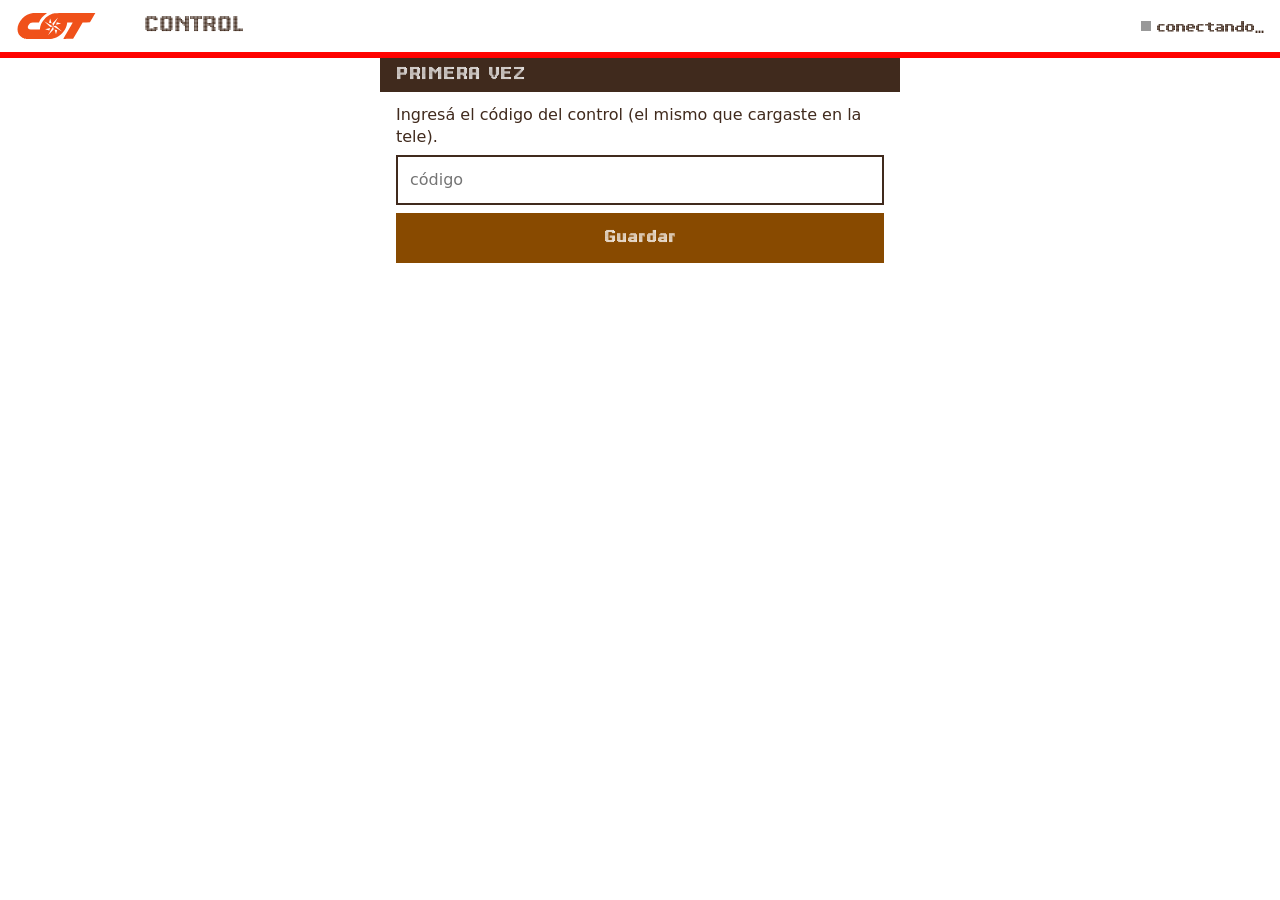
==== control.html @ 58d215c0 "Aviso grande que tapa los horarios, con color y duración desde el control Co-Authored-By: Claude Opu" ====
<!DOCTYPE html>
<html lang="es">
<head>
  <meta charset="utf-8">
  <meta name="viewport" content="width=device-width, initial-scale=1, viewport-fit=cover">
  <meta name="robots" content="noindex">
  <meta name="theme-color" content="#402a1d">
  <title>Control · Cartel COT</title>
  <link rel="icon" href="COT.ico">
  <script src="datos.js"></script>
  <style>
    @font-face { font-family: "bigdots"; src: url(fonts/bigdots/BigDots.ttf); }
    @font-face { font-family: "triad"; src: url(fonts/triad/Triad_xs.ttf); }
    :root {
      --marron: #402a1d;
      --marron-2: #5a3e2c;
      --naranja: #884a00;
      --cot: #f0511a;
      --fondo: #ffffff;
      --fila: #eeeeee;
      --texto: #402a1d;
      --gris: #7a6c63;
    }
    * { box-sizing: border-box; margin: 0; padding: 0; }
    body {
      font: 16px/1.35 system-ui, -apple-system, "Segoe UI", Roboto, sans-serif;
      background: var(--fondo);
      color: var(--texto);
      padding-bottom: calc(24px + env(safe-area-inset-bottom));
      -webkit-tap-highlight-color: transparent;
    }
    header {
      padding: calc(12px + env(safe-area-inset-top)) 16px 12px;
      display: flex;
      align-items: center;
      gap: 12px;
      border-bottom: 6px solid;
      border-image: linear-gradient(yellow, red) 1;
    }
    header img { height: 28px; }
    header h1 { font: 400 22px/1 "bigdots", monospace; flex: 1; white-space: nowrap; }
    .estado-tele { display: flex; align-items: center; gap: 6px; font: 400 15px/1 "triad", monospace; white-space: nowrap; }
    .punto { width: 10px; height: 10px; background: #999; }
    .punto.ok { background: #00ff33; box-shadow: 0 0 6px #00ff33; }
    .punto.viejo { background: #ff2020; box-shadow: 0 0 6px #ff2020; }

    main { max-width: 520px; margin: 0 auto; display: grid; grid-template-columns: minmax(0, 1fr); }
    section { padding: 0 16px 16px; }
    h2 {
      margin: 0 -16px 12px;
      padding: 8px 16px;
      background: var(--marron);
      color: #fff;
      font: 400 18px/1 "bigdots", monospace;
      letter-spacing: 0.04em;
    }

    .sonando { font: 400 24px/1.15 "triad", monospace; }
    .sonando-sub { color: var(--gris); font-size: 14px; margin-top: 4px; }

    .lista { display: grid; }
    button {
      font: inherit;
      border: 0;
      border-radius: 0;
      background: #fff;
      color: var(--texto);
      padding: 12px 14px;
      min-height: 50px;
      text-align: left;
      cursor: pointer;
      display: flex;
      align-items: center;
      gap: 10px;
    }
    .lista button { font: 400 20px/1.1 "triad", monospace; }
    .lista button:nth-child(odd) { background: var(--fila); }
    .lista button.activa { background: var(--naranja); color: #fff; }
    .lista button.activa::after { content: "◀ SONANDO"; margin-left: auto; font-size: 14px; white-space: nowrap; }
    button:active { filter: brightness(0.9); }

    .fila { display: grid; grid-template-columns: 1fr 1fr; gap: 2px; background: var(--marron); border: 2px solid var(--marron); }
    .fila button { justify-content: center; text-align: center; font: 400 18px/1.1 "triad", monospace; }

    .volumen { display: flex; align-items: center; gap: 12px; }
    .volumen input { flex: 1; accent-color: var(--naranja); height: 32px; }
    .volumen output { min-width: 56px; text-align: right; font: 400 22px/1 "triad", monospace; }
    .volumen button { min-width: 96px; justify-content: center; padding: 10px; background: var(--fila); font: 400 16px/1 "triad", monospace; }
    .volumen button.mudo { background: #c00; color: #fff; }

    textarea {
      width: 100%; font: 400 20px/1.2 "triad", monospace; padding: 12px; border-radius: 0;
      border: 2px solid var(--marron); outline: none; resize: vertical; text-transform: uppercase;
    }
    .opciones { display: grid; grid-template-columns: 1fr 1fr; gap: 2px; background: var(--marron); border: 2px solid var(--marron); margin-top: 10px; }
    .opciones.tiempos { grid-template-columns: 1fr 1fr 1fr; }
    .opciones button { justify-content: center; text-align: center; font: 400 15px/1.1 "triad", monospace; min-height: 46px; padding: 8px 4px; }
    .opciones button.elegido { background: var(--marron-2); color: #fff; }
    .opciones button.c-rojo.elegido { background: #b00000; }
    .opciones button.c-naranja.elegido { background: #c2410c; }
    .enviar { width: 100%; margin-top: 10px; min-height: 54px; }
    .alerta-activa { background: #b00000; color: #fff; padding: 12px; font: 400 18px/1.2 "triad", monospace; text-transform: uppercase; }
    .alerta-activa.naranja { background: #c2410c; }
    .alerta-activa small { display: block; font-size: 14px; opacity: 0.85; margin-top: 4px; text-transform: none; }
    .quitar { width: 100%; justify-content: center; background: var(--marron); color: #fff; font: 400 18px/1 "bigdots", monospace; margin: 2px 0 14px; }
    .principal { background: var(--naranja); color: #fff; font: 400 18px/1 "bigdots", monospace; justify-content: center; padding: 12px 18px; }
    .nota { color: var(--gris); font-size: 13px; margin-top: 8px; }

    #toast {
      position: fixed; left: 0; right: 0; bottom: 0;
      background: var(--marron); color: #fff; padding: 14px 16px calc(14px + env(safe-area-inset-bottom));
      font: 400 18px/1.2 "triad", monospace; text-align: center;
      transform: translateY(100%); transition: transform 0.18s, visibility 0.18s; pointer-events: none; visibility: hidden;
    }
    #toast.ver { transform: none; visibility: visible; }

    #configurar { display: none; }
    #configurar p { margin-bottom: 8px; }
    #configurar input { width: 100%; font: inherit; padding: 12px; border-radius: 0; border: 2px solid var(--marron); margin-bottom: 8px; }
    #configurar button { width: 100%; }
    body.sin-codigo #configurar { display: block; }
    body.sin-codigo .requiere { display: none; }
  </style>
</head>
<body>
  <header>
    <img src="img/Cot_logo_Solo.svg" alt="">
    <h1>CONTROL</h1>
    <span class="estado-tele"><span class="punto" id="punto"></span><span id="estadoTele">conectando…</span></span>
  </header>

  <main>
    <section id="configurar">
      <h2>PRIMERA VEZ</h2>
      <p>Ingresá el código del control (el mismo que cargaste en la tele).</p>
      <input id="codigo" autocomplete="off" autocapitalize="off" placeholder="código">
      <button class="principal" id="guardarCodigo">Guardar</button>
    </section>

    <section class="requiere">
      <h2>AHORA SUENA</h2>
      <div class="sonando" id="sonando">—</div>
      <div class="sonando-sub" id="sonandoSub">Esperando respuesta de la tele…</div>
    </section>

    <section class="requiere">
      <h2>RADIO</h2>
      <div class="lista" id="radios"></div>
    </section>

    <section class="requiere">
      <h2>VOLUMEN</h2>
      <div class="volumen">
        <button id="mudo">SILENCIAR</button>
        <input type="range" id="vol" min="5" max="100" step="5" value="100" aria-label="Volumen">
        <output id="volTxt">100%</output>
      </div>
    </section>

    <section class="requiere">
      <h2>CARTEL</h2>
      <div class="fila">
        <button id="pausa">PAUSAR</button>
        <button data-cmd="pantalla">CAMBIAR PANTALLA</button>
        <button data-cmd="actualizar">BUSCAR CAMBIOS</button>
        <button data-cmd="recargar">RECARGAR</button>
      </div>
    </section>

    <section class="requiere">
      <h2>AVISO EN LA TELE</h2>
      <div id="alertaActiva" hidden>
        <div class="alerta-activa"><span id="alertaActivaTxt"></span><small id="alertaActivaHasta"></small></div>
        <button class="quitar" id="quitarAlerta">QUITAR AVISO</button>
      </div>
      <textarea id="avisoTxt" maxlength="200" rows="3" placeholder="Ej: SERVICIO CANCELADO · ALERTA ROJA"></textarea>
      <div class="opciones" id="colores">
        <button data-color="rojo" class="elegido c-rojo">ROJO · ALERTA</button>
        <button data-color="naranja" class="c-naranja">NARANJA · AVISO</button>
      </div>
      <div class="opciones tiempos" id="tiempos">
        <button data-seg="60">1 MIN</button>
        <button data-seg="300">5 MIN</button>
        <button data-seg="900" class="elegido">15 MIN</button>
        <button data-seg="1800">30 MIN</button>
        <button data-seg="3600">1 HORA</button>
        <button data-seg="0">HASTA QUITARLO</button>
      </div>
      <button class="principal enviar" id="avisoBtn">MOSTRAR EN LA TELE</button>
      <p class="nota">Tapa todo el recuadro de horarios. Las tarifas y el reloj siguen visibles.</p>
    </section>

  </main>

  <div id="toast"></div>

  <script>
  (function () {
    "use strict";
    const SERVIDOR = window.CONTROL_SERVIDOR || "https://ntfy.sh";
    const CLAVE = "cartelControl";
    const $ = (id) => document.getElementById(id);

    // Código: ?c=xxxx la primera vez, después queda guardado
    let secreto = null;
    try {
      const u = new URL(location.href);
      const c = u.searchParams.get("c");
      if (c) { localStorage.setItem(CLAVE, c.trim()); history.replaceState(null, "", u.pathname); }
      secreto = localStorage.getItem(CLAVE);
    } catch (e) {}

    $("guardarCodigo").onclick = () => {
      const v = $("codigo").value.trim();
      if (!v) return;
      try { localStorage.setItem(CLAVE, v); } catch (e) {}
      location.reload();
    };
    if (!secreto) { document.body.classList.add("sin-codigo"); return; }

    const canalOrdenes = `${SERVIDOR}/${encodeURIComponent(secreto)}`;
    const canalEstado = `${SERVIDOR}/${encodeURIComponent(secreto)}-estado`;

    let ultimo = null;        // último estado recibido de la tele
    let ultimoMomento = 0;

    function toast(t) {
      const el = $("toast");
      el.textContent = t;
      el.classList.add("ver");
      clearTimeout(toast.t);
      toast.t = setTimeout(() => el.classList.remove("ver"), 2200);
    }

    async function enviar(cmd, valor, texto) {
      try {
        const r = await fetch(canalOrdenes, { method: "POST", body: JSON.stringify({ cmd, valor }) });
        if (!r.ok) throw new Error(r.status);
        if (texto) toast(texto);
      } catch (e) {
        toast("No se pudo enviar. ¿Tenés internet?");
      }
    }

    /* ---------- Dibujar ---------- */

    const nombresRadios = () =>
      (ultimo && ultimo.radio && ultimo.radio.radios) ||
      (((window.CARTEL || {}).musica || {}).radios || []).map((r) => r.nombre);

    function dibujarRadios() {
      const nombres = nombresRadios();
      const elegida = ultimo && ultimo.radio ? ultimo.radio.elegida : -1;
      const items = nombres.concat(["Mis canciones"]);
      $("radios").innerHTML = "";
      items.forEach((n, i) => {
        const b = document.createElement("button");
        b.textContent = n.replace(/^🎵 /, "");
        if (i === elegida) b.classList.add("activa");
        b.onclick = () => enviar("radio", i, "Cambiando a " + n.replace(/^🎵 /, ""));
        $("radios").appendChild(b);
      });
    }

    function dibujar() {
      dibujarRadios();
      if (!ultimo) return;
      const r = ultimo.radio || {};
      if (r.bloqueada) {
        $("sonando").textContent = "Sonido bloqueado";
        $("sonandoSub").textContent = "Alguien tiene que tocar una tecla en la tele (o permitir reproducción automática en el navegador).";
      } else if (r.modo === "vivo") {
        $("sonando").textContent = r.sonando;
        $("sonandoSub").textContent = "En vivo" + (r.mudo ? " · silenciada" : "");
      } else if (r.sonando) {
        $("sonando").textContent = r.sonando;
        $("sonandoSub").textContent = "Canciones propias" + (r.mudo ? " · silenciada" : "");
      } else {
        $("sonando").textContent = "Silencio";
        $("sonandoSub").textContent = r.canciones ? "" : "La radio no responde y no hay canciones en la carpeta musica.";
      }
      if (typeof r.volumen === "number" && document.activeElement !== $("vol")) {
        $("vol").value = r.volumen;
        $("volTxt").textContent = r.volumen + "%";
      }
      $("mudo").textContent = r.mudo ? "ACTIVAR" : "SILENCIAR";
      $("mudo").classList.toggle("mudo", !!r.mudo);
      $("pausa").textContent = ultimo.pausado ? "SEGUIR" : "PAUSAR";
      dibujarAlerta();
    }

    function dibujarAlerta() {
      const a = ultimo && ultimo.alerta;
      const vigente = a && (!a.hasta || a.hasta > Date.now());
      $("alertaActiva").hidden = !vigente;
      if (!vigente) return;
      $("alertaActivaTxt").textContent = a.texto;
      $("alertaActivaTxt").parentElement.className = "alerta-activa " + (a.color || "rojo");
      if (a.hasta) {
        const h = new Date(a.hasta);
        $("alertaActivaHasta").textContent = "En pantalla hasta las " + String(h.getHours()).padStart(2, "0") + ":" + String(h.getMinutes()).padStart(2, "0");
      } else {
        $("alertaActivaHasta").textContent = "En pantalla hasta que lo quites";
      }
    }
    setInterval(() => ultimo && dibujarAlerta(), 15000);

    function dibujarConexion() {
      const seg = (Date.now() - ultimoMomento) / 1000;
      const p = $("punto");
      p.className = "punto";
      if (!ultimoMomento) { $("estadoTele").textContent = "sin respuesta"; return; }
      if (seg < 15 * 60) { p.classList.add("ok"); $("estadoTele").textContent = "TELE OK"; }
      else { p.classList.add("viejo"); $("estadoTele").textContent = "última señal " + (ultimo.hora || ""); }
    }

    /* ---------- Escuchar a la tele ---------- */

    const fuente = new EventSource(`${canalEstado}/sse?since=30m`);
    fuente.onmessage = (ev) => {
      try {
        const m = JSON.parse(ev.data);
        if (m.event !== "message") return;
        ultimo = JSON.parse(m.message);
        ultimoMomento = m.time * 1000;
        dibujar();
        dibujarConexion();
      } catch (e) {}
    };
    fuente.onopen = () => enviar("estado");
    setInterval(dibujarConexion, 10000);
    // si en 10 s no contestó nada, avisar
    setTimeout(() => { if (!ultimoMomento) { $("sonandoSub").textContent = "La tele no responde. ¿Está prendida, con internet y con el código cargado?"; } }, 10000);

    /* ---------- Botones ---------- */

    document.querySelectorAll("[data-cmd]").forEach((b) => {
      b.onclick = () => enviar(b.dataset.cmd, null, b.textContent + "…");
    });
    $("mudo").onclick = () => {
      const mudo = !(ultimo && ultimo.radio && ultimo.radio.mudo);
      enviar("mudo", mudo, mudo ? "Silenciando" : "Activando sonido");
    };
    $("vol").oninput = () => ($("volTxt").textContent = $("vol").value + "%");
    $("vol").onchange = () => enviar("volumen", Number($("vol").value), "Volumen " + $("vol").value + "%");
    $("pausa").onclick = () => {
      const p = !(ultimo && ultimo.pausado);
      enviar("pausa", p, p ? "Pausando el cartel" : "Cartel en marcha");
    };
    // Alerta grande
    let color = "rojo";
    let segundos = 900;
    const elegir = (grupo, btn) => {
      grupo.querySelectorAll("button").forEach((b) => b.classList.toggle("elegido", b === btn));
    };
    $("colores").querySelectorAll("button").forEach((b) => (b.onclick = () => { color = b.dataset.color; elegir($("colores"), b); }));
    $("tiempos").querySelectorAll("button").forEach((b) => (b.onclick = () => { segundos = Number(b.dataset.seg); elegir($("tiempos"), b); }));
    $("avisoBtn").onclick = () => {
      const t = $("avisoTxt").value.trim();
      if (!t) { $("avisoTxt").focus(); return; }
      enviar("alerta", { texto: t, segundos, color }, "Aviso en pantalla");
      $("avisoTxt").value = "";
    };
    $("quitarAlerta").onclick = () => enviar("quitar-alerta", null, "Quitando aviso");

    dibujar();
  })();
  </script>
</body>
</html>
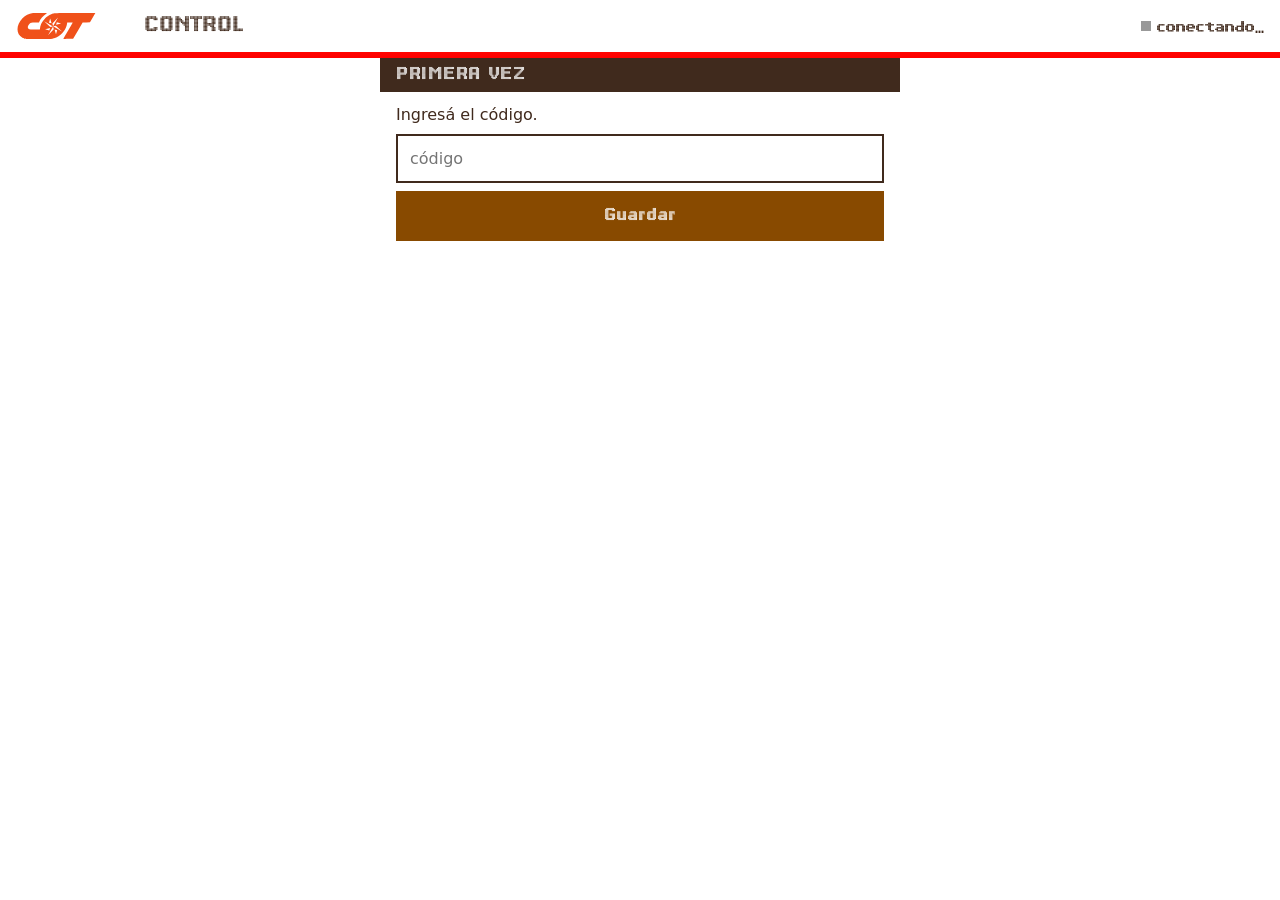
==== commit b5f61100: "Control: textos simples, sin referencias técnicas Co-Authored-By: Claude Opus 5.5 <noreply@anthropic" ====
--- a/control.html
+++ b/control.html
@@ -7,6 +7,10 @@
   <meta name="theme-color" content="#402a1d">
   <title>Control · Cartel COT</title>
   <link rel="icon" href="COT.ico">
+  <link rel="manifest" href="control.webmanifest">
+  <link rel="apple-touch-icon" href="img/icono-180.png">
+  <meta name="apple-mobile-web-app-capable" content="yes">
+  <meta name="apple-mobile-web-app-title" content="Cartel COT">
   <script src="datos.js"></script>
   <style>
     @font-face { font-family: "bigdots"; src: url(fonts/bigdots/BigDots.ttf); }
@@ -45,7 +49,11 @@
     .punto.viejo { background: #ff2020; box-shadow: 0 0 6px #ff2020; }
 
     main { max-width: 520px; margin: 0 auto; display: grid; grid-template-columns: minmax(0, 1fr); }
-    section { padding: 0 16px 16px; }
+    section { padding: 0 16px 18px; background: #fff; }
+    /* Secciones intercaladas: blanco / gris, para separarlas bien */
+    main > section:nth-of-type(even) { background: #e9e6e3; --fila: #ffffff; }
+    main > section:nth-of-type(even) .lista button:nth-child(even),
+    main > section:nth-of-type(even) .tarifa-fila:nth-child(even) { background: #f6f4f2; }
     h2 {
       margin: 0 -16px 12px;
       padding: 8px 16px;
@@ -102,6 +110,24 @@
     .alerta-activa { background: #b00000; color: #fff; padding: 12px; font: 400 18px/1.2 "triad", monospace; text-transform: uppercase; }
     .alerta-activa.naranja { background: #c2410c; }
     .alerta-activa small { display: block; font-size: 14px; opacity: 0.85; margin-top: 4px; text-transform: none; }
+    .origen-tarifas { font: 400 15px/1.2 "triad", monospace; margin-bottom: 10px; color: var(--gris); }
+    .origen-tarifas.editado { color: #b00000; }
+    .tarifas { display: grid; border: 2px solid var(--marron); }
+    .tarifa-fila { display: grid; grid-template-columns: minmax(0, 1fr) 118px; }
+    .tarifa-fila:nth-child(odd) { background: var(--fila); }
+    .tarifa-fila input {
+      font: 400 20px/1 "triad", monospace; border: 0; border-radius: 0; background: transparent;
+      padding: 12px 10px; min-width: 0; color: var(--texto); outline: none;
+    }
+    .tarifa-fila input:focus { background: #fff6d6; }
+    .tarifa-fila .precio-wrap { display: flex; align-items: center; background: var(--naranja); color: #fff; padding-left: 10px; font: 400 20px/1 "triad", monospace; }
+    .tarifa-fila .precio-wrap input { color: #fff; text-align: right; padding-left: 4px; }
+    .tarifa-fila .precio-wrap input:focus { background: #a35a00; }
+    .tarifa-fila.cambiada .precio-wrap { background: #b00000; }
+    .tarifa-fila.cambiada .precio-wrap input, .tarifa-fila.cambiada .precio-wrap input:focus { background: transparent; text-decoration: underline; }
+    .nota-label { display: block; margin-top: 10px; font-size: 14px; color: var(--gris); }
+    .nota-input { display: block; width: 100%; margin-top: 10px; font: 400 18px/1.2 "triad", monospace; padding: 10px; border-radius: 0; border: 2px solid var(--marron); outline: none; }
+    .secundario { width: 100%; justify-content: center; background: var(--fila); font: 400 16px/1 "triad", monospace; margin-top: 2px; }
     .quitar { width: 100%; justify-content: center; background: var(--marron); color: #fff; font: 400 18px/1 "bigdots", monospace; margin: 2px 0 14px; }
     .principal { background: var(--naranja); color: #fff; font: 400 18px/1 "bigdots", monospace; justify-content: center; padding: 12px 18px; }
     .nota { color: var(--gris); font-size: 13px; margin-top: 8px; }
@@ -132,7 +158,7 @@
   <main>
     <section id="configurar">
       <h2>PRIMERA VEZ</h2>
-      <p>Ingresá el código del control (el mismo que cargaste en la tele).</p>
+      <p>Ingresá el código.</p>
       <input id="codigo" autocomplete="off" autocapitalize="off" placeholder="código">
       <button class="principal" id="guardarCodigo">Guardar</button>
     </section>
@@ -165,6 +191,14 @@
         <button data-cmd="actualizar">BUSCAR CAMBIOS</button>
         <button data-cmd="recargar">RECARGAR</button>
       </div>
+    </section>
+
+    <section class="requiere">
+      <h2>TARIFAS</h2>
+      <div class="tarifas" id="tarifasLista"></div>
+      <input id="notaTarifas" class="nota-input" maxlength="60" placeholder="Incluye tasa de uso $10">
+      <button class="principal enviar" id="guardarTarifas">GUARDAR TARIFAS EN LA TELE</button>
+      <button class="secundario" id="volverGithub">RESTABLECER PRECIOS</button>
     </section>
 
     <section class="requiere">
@@ -187,7 +221,6 @@
         <button data-seg="0">HASTA QUITARLO</button>
       </div>
       <button class="principal enviar" id="avisoBtn">MOSTRAR EN LA TELE</button>
-      <p class="nota">Tapa todo el recuadro de horarios. Las tarifas y el reloj siguen visibles.</p>
     </section>
 
   </main>
@@ -268,16 +301,16 @@
       const r = ultimo.radio || {};
       if (r.bloqueada) {
         $("sonando").textContent = "Sonido bloqueado";
-        $("sonandoSub").textContent = "Alguien tiene que tocar una tecla en la tele (o permitir reproducción automática en el navegador).";
+        $("sonandoSub").textContent = "Tocá una tecla en la tele.";
       } else if (r.modo === "vivo") {
         $("sonando").textContent = r.sonando;
         $("sonandoSub").textContent = "En vivo" + (r.mudo ? " · silenciada" : "");
       } else if (r.sonando) {
         $("sonando").textContent = r.sonando;
-        $("sonandoSub").textContent = "Canciones propias" + (r.mudo ? " · silenciada" : "");
+        $("sonandoSub").textContent = "Mis canciones" + (r.mudo ? " · silenciada" : "");
       } else {
         $("sonando").textContent = "Silencio";
-        $("sonandoSub").textContent = r.canciones ? "" : "La radio no responde y no hay canciones en la carpeta musica.";
+        $("sonandoSub").textContent = r.canciones ? "" : "La radio no responde.";
       }
       if (typeof r.volumen === "number" && document.activeElement !== $("vol")) {
         $("vol").value = r.volumen;
@@ -287,6 +320,7 @@
       $("mudo").classList.toggle("mudo", !!r.mudo);
       $("pausa").textContent = ultimo.pausado ? "SEGUIR" : "PAUSAR";
       dibujarAlerta();
+      dibujarTarifas();
     }
 
     function dibujarAlerta() {
@@ -305,6 +339,34 @@
     }
     setInterval(() => ultimo && dibujarAlerta(), 15000);
 
+    // Tarifas: se cargan de lo que muestra la tele; no se pisan mientras estás editando
+    let editandoTarifas = false;
+    let tarifasTele = [];
+    function dibujarTarifas() {
+      if (!ultimo || !Array.isArray(ultimo.tarifas)) return;
+      if (editandoTarifas) return;
+      tarifasTele = ultimo.tarifas;
+      $("tarifasLista").innerHTML = "";
+      tarifasTele.forEach((t, i) => {
+        const f = document.createElement("div");
+        f.className = "tarifa-fila";
+        f.innerHTML = '<input class="t-destino" maxlength="24"><span class="precio-wrap">$<input class="t-precio" inputmode="numeric" maxlength="5"></span>';
+        f.querySelector(".t-destino").value = t.destino;
+        f.querySelector(".t-precio").value = t.precio;
+        f.querySelectorAll("input").forEach((inp) =>
+          inp.addEventListener("input", () => {
+            editandoTarifas = true;
+            const p = f.querySelector(".t-precio");
+            p.value = p.value.replace(/[^\d]/g, "");
+            f.classList.toggle("cambiada", Number(p.value) !== Number(t.precio) || f.querySelector(".t-destino").value.trim() !== t.destino);
+          })
+        );
+        $("tarifasLista").appendChild(f);
+      });
+      $("notaTarifas").value = ultimo.notaTarifas || "";
+    }
+    $("notaTarifas").addEventListener("input", () => (editandoTarifas = true));
+
     function dibujarConexion() {
       const seg = (Date.now() - ultimoMomento) / 1000;
       const p = $("punto");
@@ -330,7 +392,7 @@
     fuente.onopen = () => enviar("estado");
     setInterval(dibujarConexion, 10000);
     // si en 10 s no contestó nada, avisar
-    setTimeout(() => { if (!ultimoMomento) { $("sonandoSub").textContent = "La tele no responde. ¿Está prendida, con internet y con el código cargado?"; } }, 10000);
+    setTimeout(() => { if (!ultimoMomento) { $("sonandoSub").textContent = "La tele no responde."; } }, 10000);
 
     /* ---------- Botones ---------- */
 
@@ -363,8 +425,27 @@
     };
     $("quitarAlerta").onclick = () => enviar("quitar-alerta", null, "Quitando aviso");
 
+    $("guardarTarifas").onclick = () => {
+      const filas = [...document.querySelectorAll(".tarifa-fila")].map((f) => ({
+        destino: f.querySelector(".t-destino").value.trim(),
+        precio: Number(f.querySelector(".t-precio").value),
+      }));
+      if (!filas.length) return toast("Todavía no llegaron las tarifas de la tele");
+      const mal = filas.find((t) => !t.destino || !(t.precio > 0));
+      if (mal) return toast("Revisá: hay un destino o precio vacío");
+      editandoTarifas = false;
+      enviar("tarifas", { tarifas: filas, nota: $("notaTarifas").value }, "Tarifas enviadas a la tele");
+    };
+    $("volverGithub").onclick = () => {
+      if (!confirm("¿Volver a los precios originales?")) return;
+      editandoTarifas = false;
+      enviar("volver-github", null, "Restableciendo precios");
+    };
+
     dibujar();
   })();
+  // Necesario para que el celular lo ofrezca como app instalable
+  if ("serviceWorker" in navigator) navigator.serviceWorker.register("sw.js").catch(() => {});
   </script>
 </body>
 </html>
